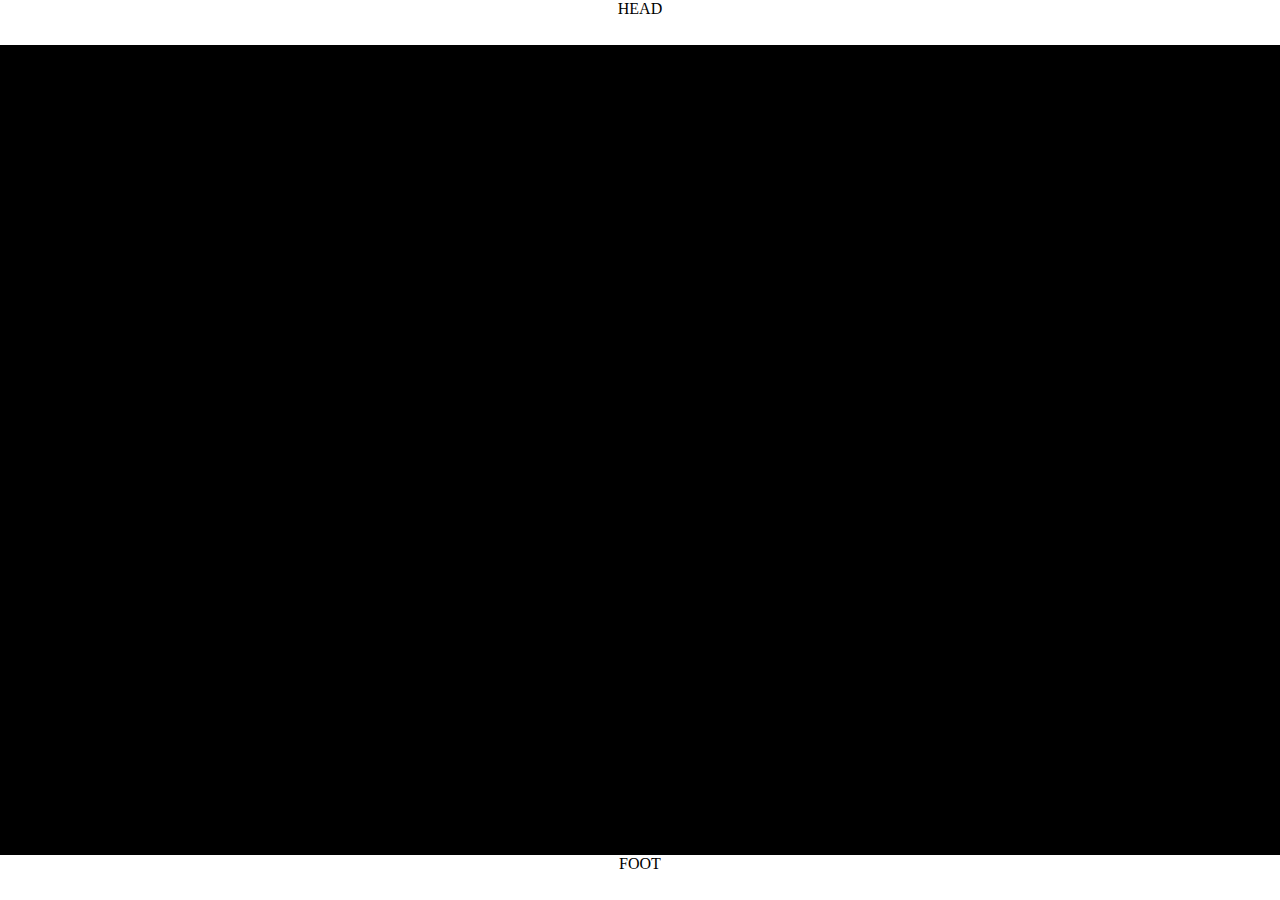
==== main.html @ 995e494f "Added base files" ====
<html>
  <head>
    <title> Drone - A look into ML </title>

    <!-- Apis -->
    <script src="http://threejs.org/build/three.min.js"></script>

    <!-- Scripts -->
    <script src="Js/App/Drone/Drone.js"></script>
    <script src="Js/App/AppSetup.js"></script>
    <script src="Js/Main.js"></script>

    <!-- Styles -->
    <link href="./Style/MainPage.css" rel="stylesheet" type="text/css"></link>
  </head>

  <!-- HUD -->
  <div id="App-Header">HEAD</div>
    <!-- Renderer -->
    <div id="App-Body">
      BODY
    </div>
  <!-- Secondary info -->
  <div id="App-Footer">FOOT</div>


</html>
---- Style/MainPage.css ----
#App-Header{
  height: 5%;
  width:  100%;

  text-align: center;

}

#App-Body{
  width: 100%;
  height: 90%;
  background-color: black;
}

#App-Footer{
  height: 5%;
  width:  100%;

  text-align: center;
}

body{
  width: 100%;
  height: 100%;

  margin: 0;
}
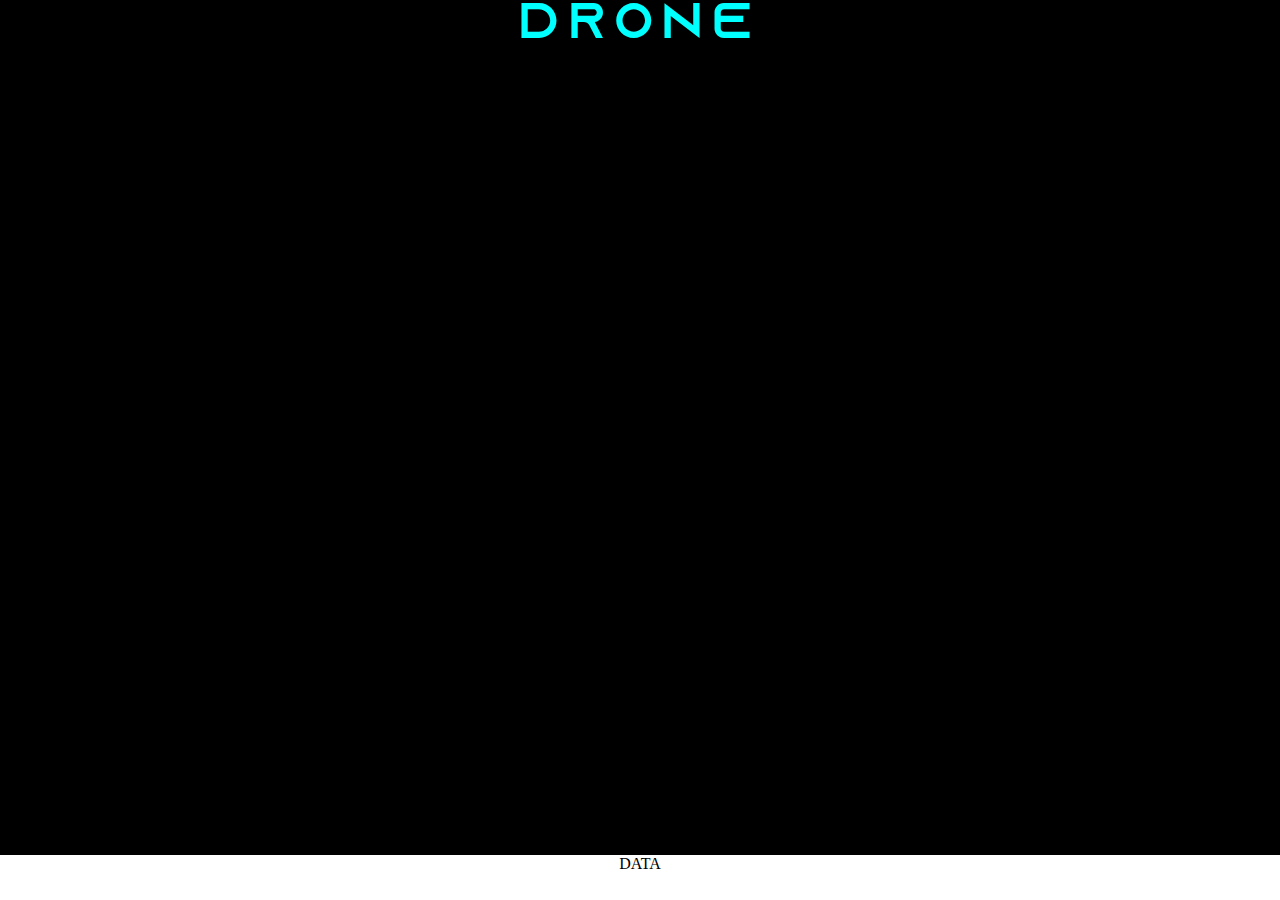
==== commit 098db2a2: "Added font styling and basic (awful) fog" ====
--- a/main.html
+++ b/main.html
@@ -4,6 +4,7 @@
 
     <!-- Apis -->
     <script src="http://threejs.org/build/three.min.js"></script>
+    <script src="http://threejs.org/examples/js/objects/Sky.js"></script>
 
     <!-- Scripts -->
     <script src="Js/App/Drone/Drone.js"></script>
@@ -15,13 +16,12 @@
   </head>
 
   <!-- HUD -->
-  <div id="App-Header">HEAD</div>
+  <div id="App-Header">DRONE</div>
     <!-- Renderer -->
     <div id="App-Body">
-      BODY
     </div>
   <!-- Secondary info -->
-  <div id="App-Footer">FOOT</div>
+  <div id="App-Footer">DATA</div>
 
 
 </html>
--- a/Style/MainPage.css
+++ b/Style/MainPage.css
@@ -1,6 +1,13 @@
 #App-Header{
   height: 5%;
   width:  100%;
+
+  font-family: "Azonix";
+  font-size: 50px;
+  letter-spacing: 10px;
+
+  color: cyan;
+  background-color: black;
 
   text-align: center;
 
@@ -25,3 +32,13 @@
 
   margin: 0;
 }
+
+
+@font-face{
+  font-family : "Azonix";
+  src : url("Azonix.otf");
+}
+@font-face{
+  font-family : "Arkhip";
+  src : url("Arkhip_font.otf");
+}
